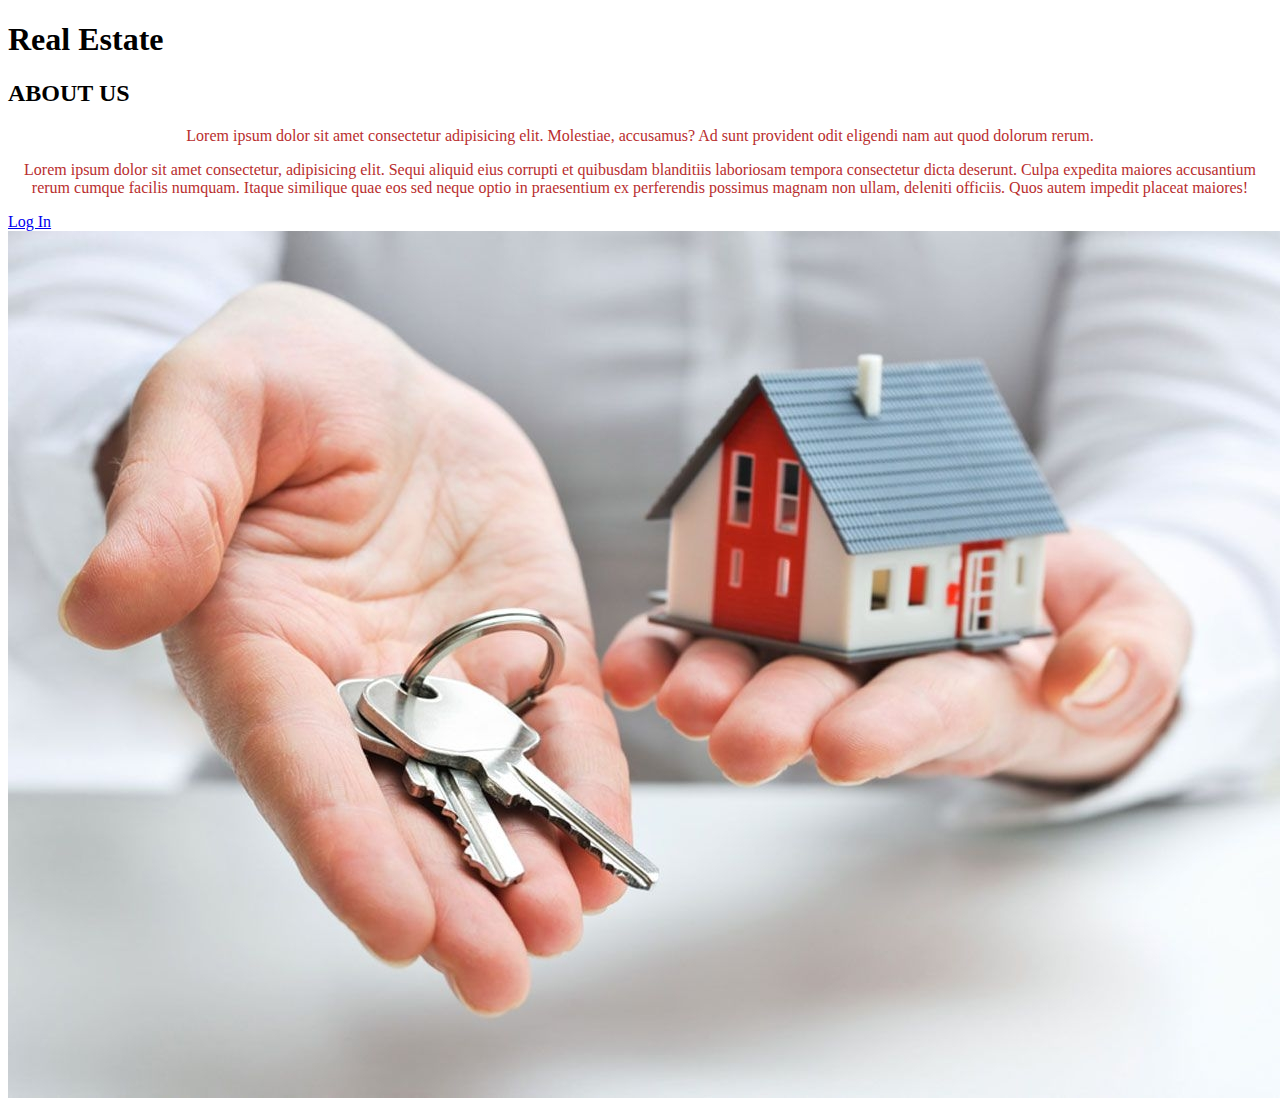
==== index.html @ 67e18f10 "add image" ====
<!DOCTYPE html>
<html lang="en">
<head>
    <meta charset="UTF-8">
    <meta http-equiv="X-UA-Compatible" content="IE=edge">
    <meta name="viewport" content="width=device-width, initial-scale=1.0">
    <link rel="stylesheet" href="index.css">
    <title>Document</title>
</head>
<body>
    <h1>Real Estate</h1>
    <h2>ABOUT US</h2>
    <p>Lorem ipsum dolor sit amet consectetur adipisicing elit. Molestiae, accusamus? Ad sunt provident odit eligendi nam aut quod dolorum rerum.
    </p>

    <p>Lorem ipsum dolor sit amet consectetur, adipisicing elit. Sequi aliquid eius corrupti et quibusdam blanditiis laboriosam tempora consectetur dicta deserunt. Culpa expedita maiores accusantium rerum cumque facilis numquam. Itaque similique quae eos sed neque optio in praesentium ex perferendis possimus magnam non ullam, deleniti officiis. Quos autem impedit placeat maiores!</p>
    <a href="login.html">Log In</a>
    <img src="./images/Real-Estate-Professionals.jpg" alt="">
</body>
</html>
---- index.css ----
p {
    text-align: center;
    color: rgb(185, 46, 46);
}
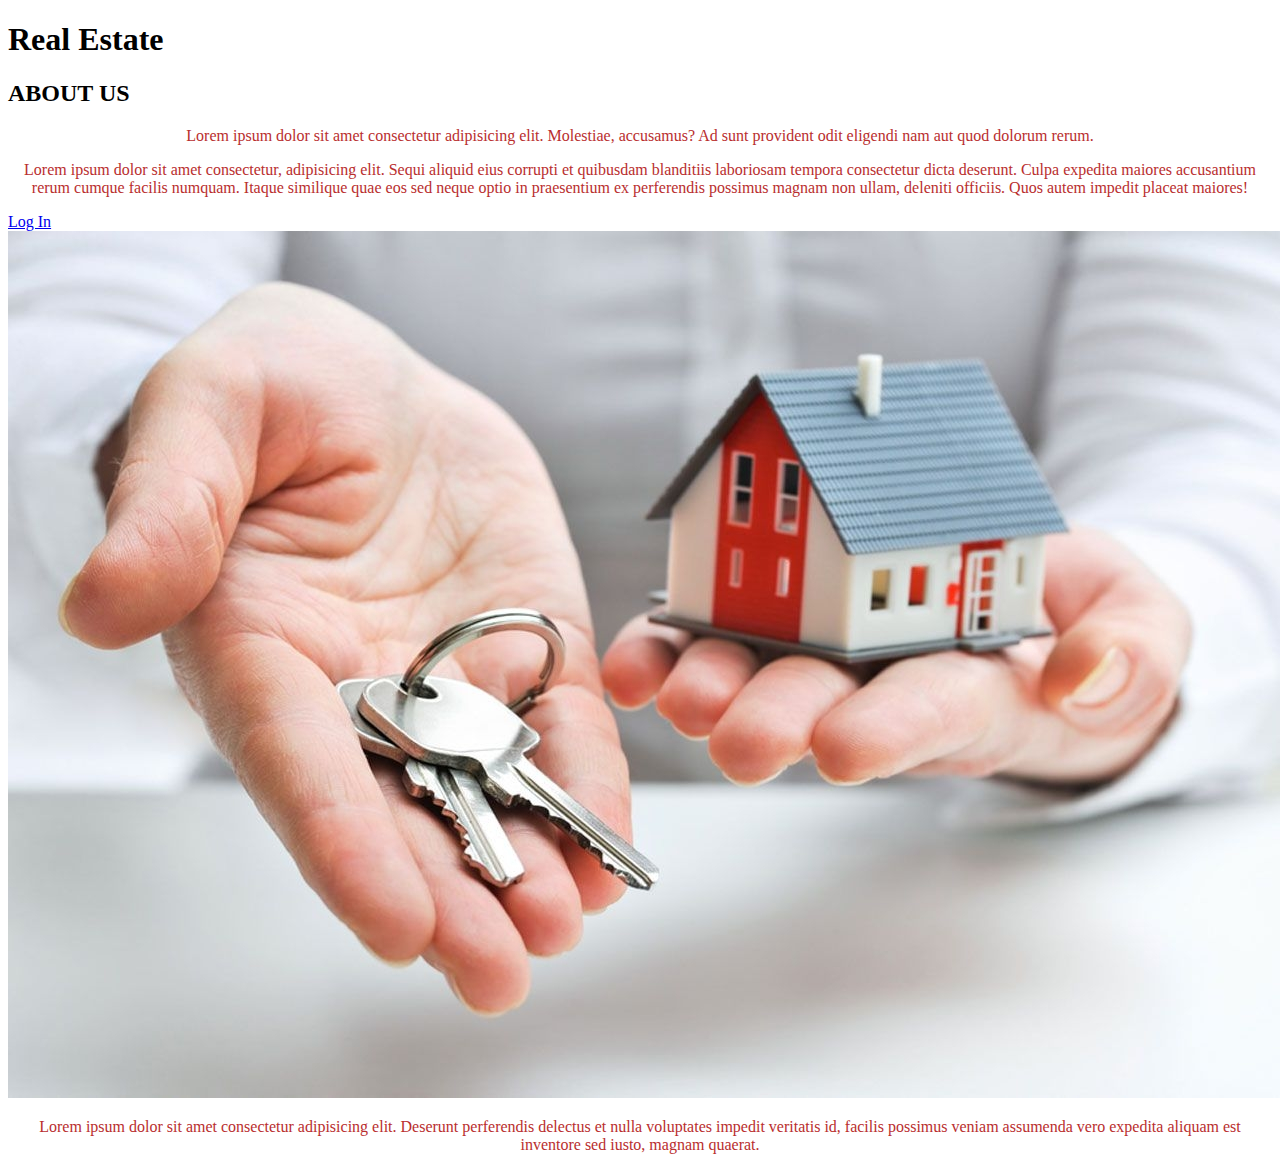
==== commit 4d440780: "add paragraph" ====
--- a/index.html
+++ b/index.html
@@ -15,6 +15,7 @@
 
     <p>Lorem ipsum dolor sit amet consectetur, adipisicing elit. Sequi aliquid eius corrupti et quibusdam blanditiis laboriosam tempora consectetur dicta deserunt. Culpa expedita maiores accusantium rerum cumque facilis numquam. Itaque similique quae eos sed neque optio in praesentium ex perferendis possimus magnam non ullam, deleniti officiis. Quos autem impedit placeat maiores!</p>
     <a href="login.html">Log In</a>
-    <img src="./images/Real-Estate-Professionals.jpg" alt="">
+    <img src="./images/Real-Estate-Professionals.jpg" id= "img" alt="">
+    <p>Lorem ipsum dolor sit amet consectetur adipisicing elit. Deserunt perferendis delectus et nulla voluptates impedit veritatis id, facilis possimus veniam assumenda vero expedita aliquam est inventore sed iusto, magnam quaerat.</p>
 </body>
 </html>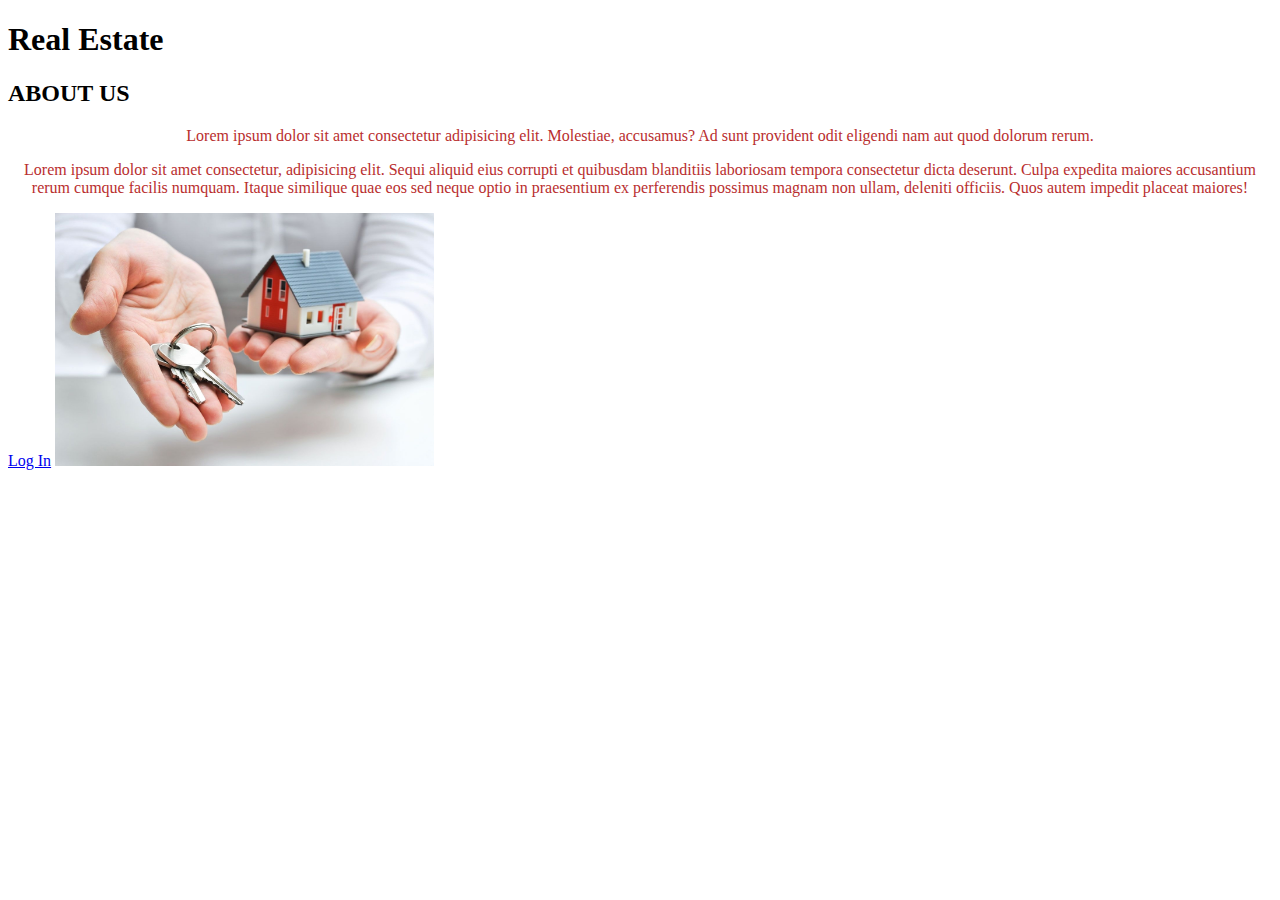
==== commit a5372a71: "add id to img and second p tag; add jquery for the same" ====
--- a/index.html
+++ b/index.html
@@ -1,5 +1,6 @@
 <!DOCTYPE html>
 <html lang="en">
+
 <head>
     <meta charset="UTF-8">
     <meta http-equiv="X-UA-Compatible" content="IE=edge">
@@ -7,15 +8,26 @@
     <link rel="stylesheet" href="index.css">
     <title>Document</title>
 </head>
+
 <body>
     <h1>Real Estate</h1>
     <h2>ABOUT US</h2>
-    <p>Lorem ipsum dolor sit amet consectetur adipisicing elit. Molestiae, accusamus? Ad sunt provident odit eligendi nam aut quod dolorum rerum.
+    <p>Lorem ipsum dolor sit amet consectetur adipisicing elit. Molestiae, accusamus? Ad sunt provident odit eligendi
+        nam aut quod dolorum rerum.
     </p>
 
-    <p>Lorem ipsum dolor sit amet consectetur, adipisicing elit. Sequi aliquid eius corrupti et quibusdam blanditiis laboriosam tempora consectetur dicta deserunt. Culpa expedita maiores accusantium rerum cumque facilis numquam. Itaque similique quae eos sed neque optio in praesentium ex perferendis possimus magnam non ullam, deleniti officiis. Quos autem impedit placeat maiores!</p>
+    <p id="qwerty">Lorem ipsum dolor sit amet consectetur, adipisicing elit. Sequi aliquid eius corrupti et quibusdam blanditiis
+        laboriosam tempora consectetur dicta deserunt. Culpa expedita maiores accusantium rerum cumque facilis numquam.
+        Itaque similique quae eos sed neque optio in praesentium ex perferendis possimus magnam non ullam, deleniti
+        officiis. Quos autem impedit placeat maiores!</p>
     <a href="login.html">Log In</a>
-    <img src="./images/Real-Estate-Professionals.jpg" id= "img" alt="">
-    <p>Lorem ipsum dolor sit amet consectetur adipisicing elit. Deserunt perferendis delectus et nulla voluptates impedit veritatis id, facilis possimus veniam assumenda vero expedita aliquam est inventore sed iusto, magnam quaerat.</p>
+    <img src="./images/Real-Estate-Professionals.jpg" id="img" width=" 30%"alt="">
+
+
+    <script src="https://code.jquery.com/jquery-3.6.0.min.js" ></script>
+    
+    <script src="/main.js"></script>
+
 </body>
+
 </html>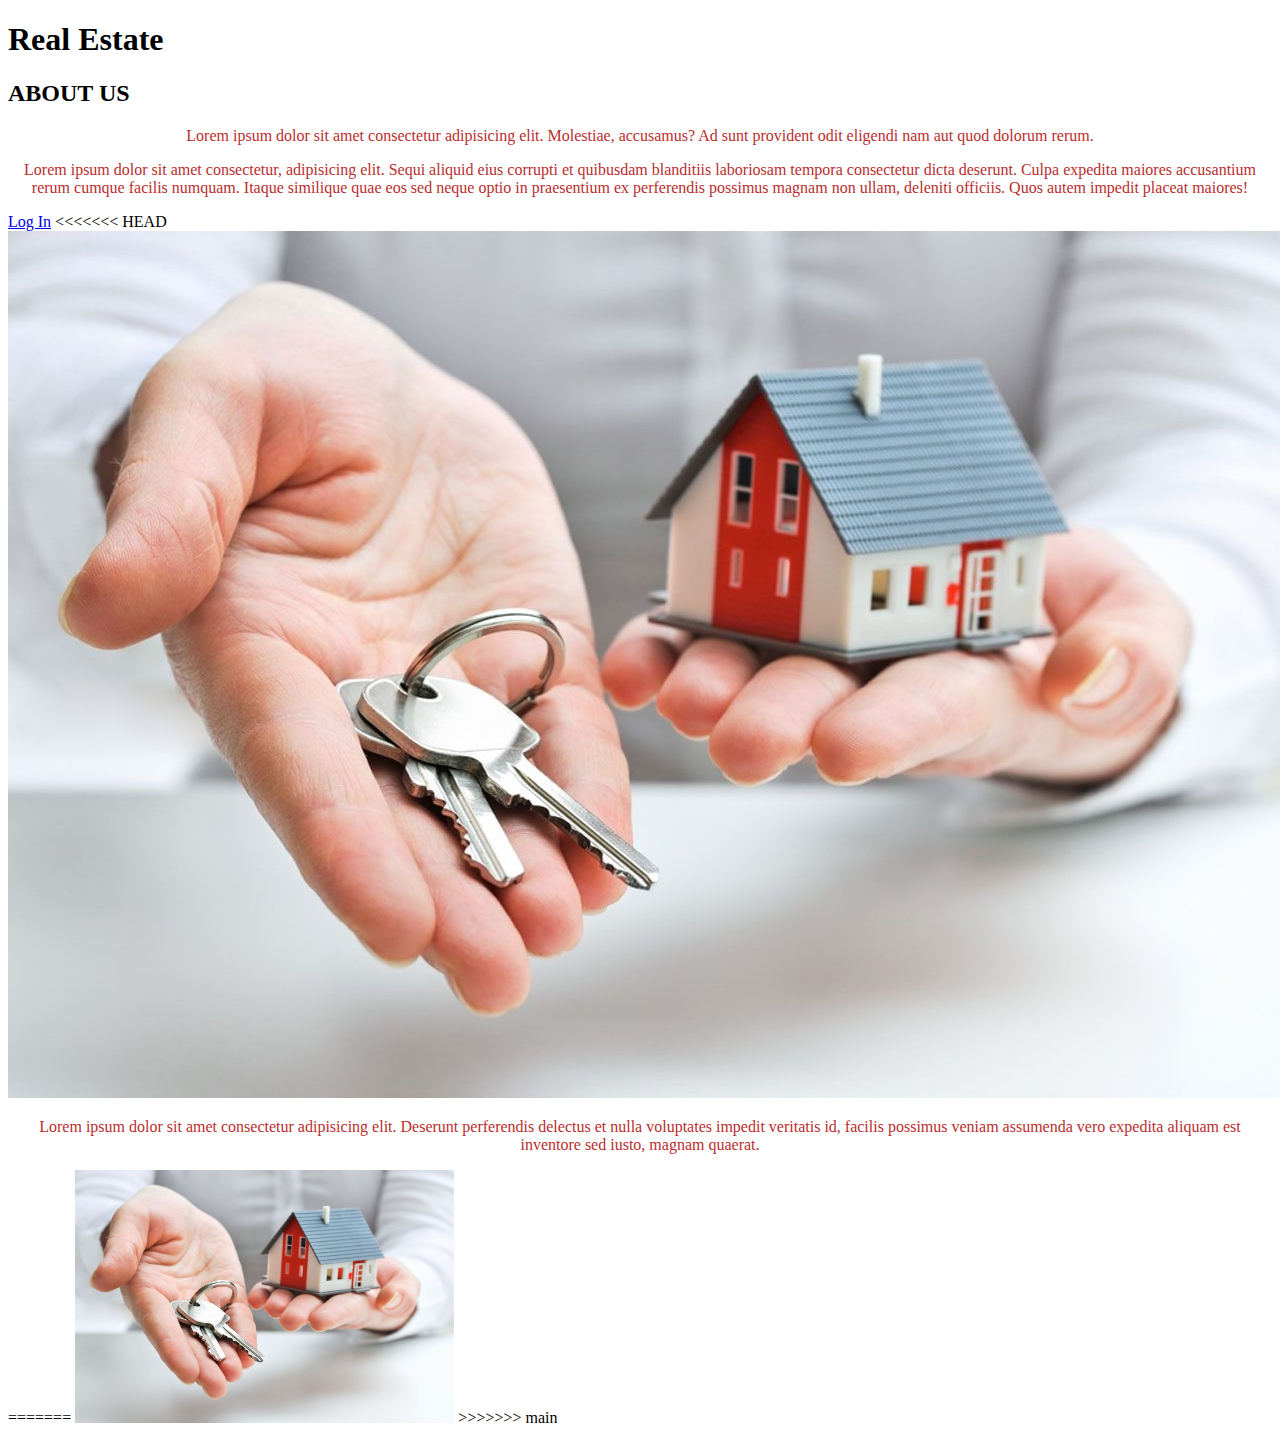
==== commit 01bfd640: "changes to jquery" ====
--- a/index.html
+++ b/index.html
@@ -21,6 +21,10 @@
         Itaque similique quae eos sed neque optio in praesentium ex perferendis possimus magnam non ullam, deleniti
         officiis. Quos autem impedit placeat maiores!</p>
     <a href="login.html">Log In</a>
+<<<<<<< HEAD
+    <img src="./images/Real-Estate-Professionals.jpg" id= "img" alt="">
+    <p>Lorem ipsum dolor sit amet consectetur adipisicing elit. Deserunt perferendis delectus et nulla voluptates impedit veritatis id, facilis possimus veniam assumenda vero expedita aliquam est inventore sed iusto, magnam quaerat.</p>
+=======
     <img src="./images/Real-Estate-Professionals.jpg" id="img" width=" 30%"alt="">
 
 
@@ -28,6 +32,7 @@
     
     <script src="/main.js"></script>
 
+>>>>>>> main
 </body>
 
 </html>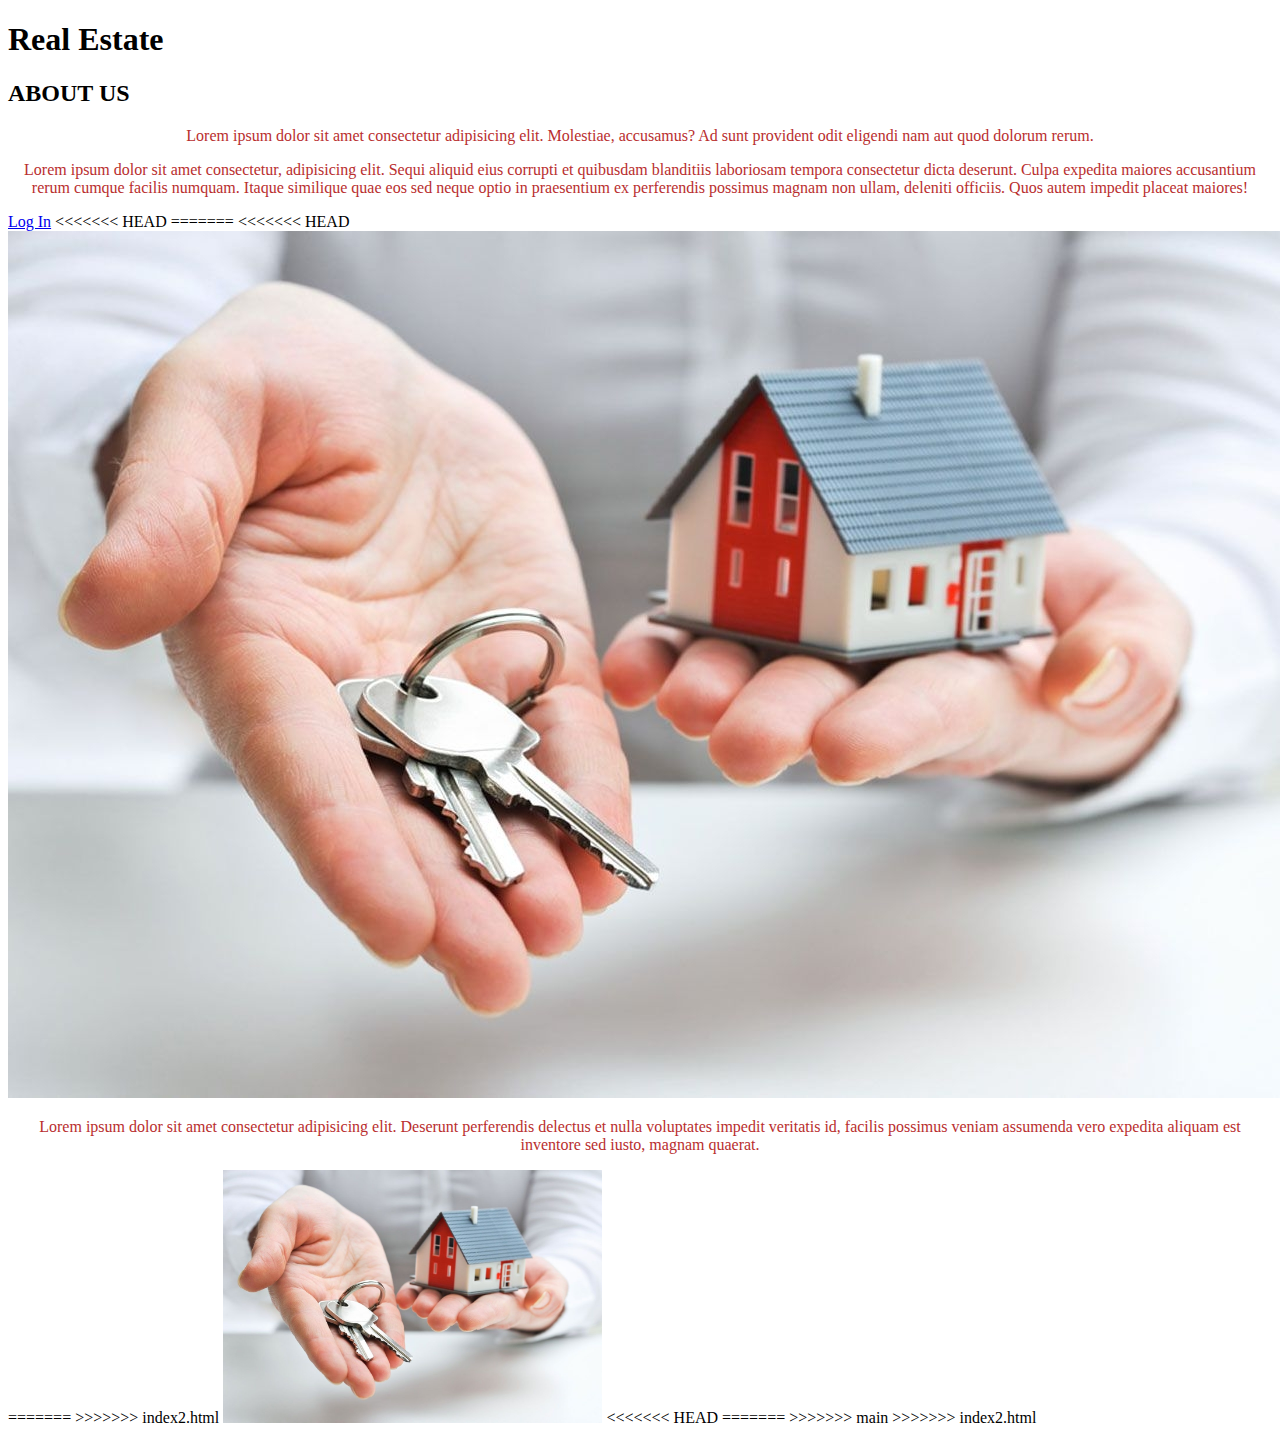
==== commit 093d6a55: "modified html" ====
--- a/index.html
+++ b/index.html
@@ -22,9 +22,12 @@
         officiis. Quos autem impedit placeat maiores!</p>
     <a href="login.html">Log In</a>
 <<<<<<< HEAD
+=======
+<<<<<<< HEAD
     <img src="./images/Real-Estate-Professionals.jpg" id= "img" alt="">
     <p>Lorem ipsum dolor sit amet consectetur adipisicing elit. Deserunt perferendis delectus et nulla voluptates impedit veritatis id, facilis possimus veniam assumenda vero expedita aliquam est inventore sed iusto, magnam quaerat.</p>
 =======
+>>>>>>> index2.html
     <img src="./images/Real-Estate-Professionals.jpg" id="img" width=" 30%"alt="">
 
 
@@ -32,7 +35,10 @@
     
     <script src="/main.js"></script>
 
+<<<<<<< HEAD
+=======
 >>>>>>> main
+>>>>>>> index2.html
 </body>
 
 </html>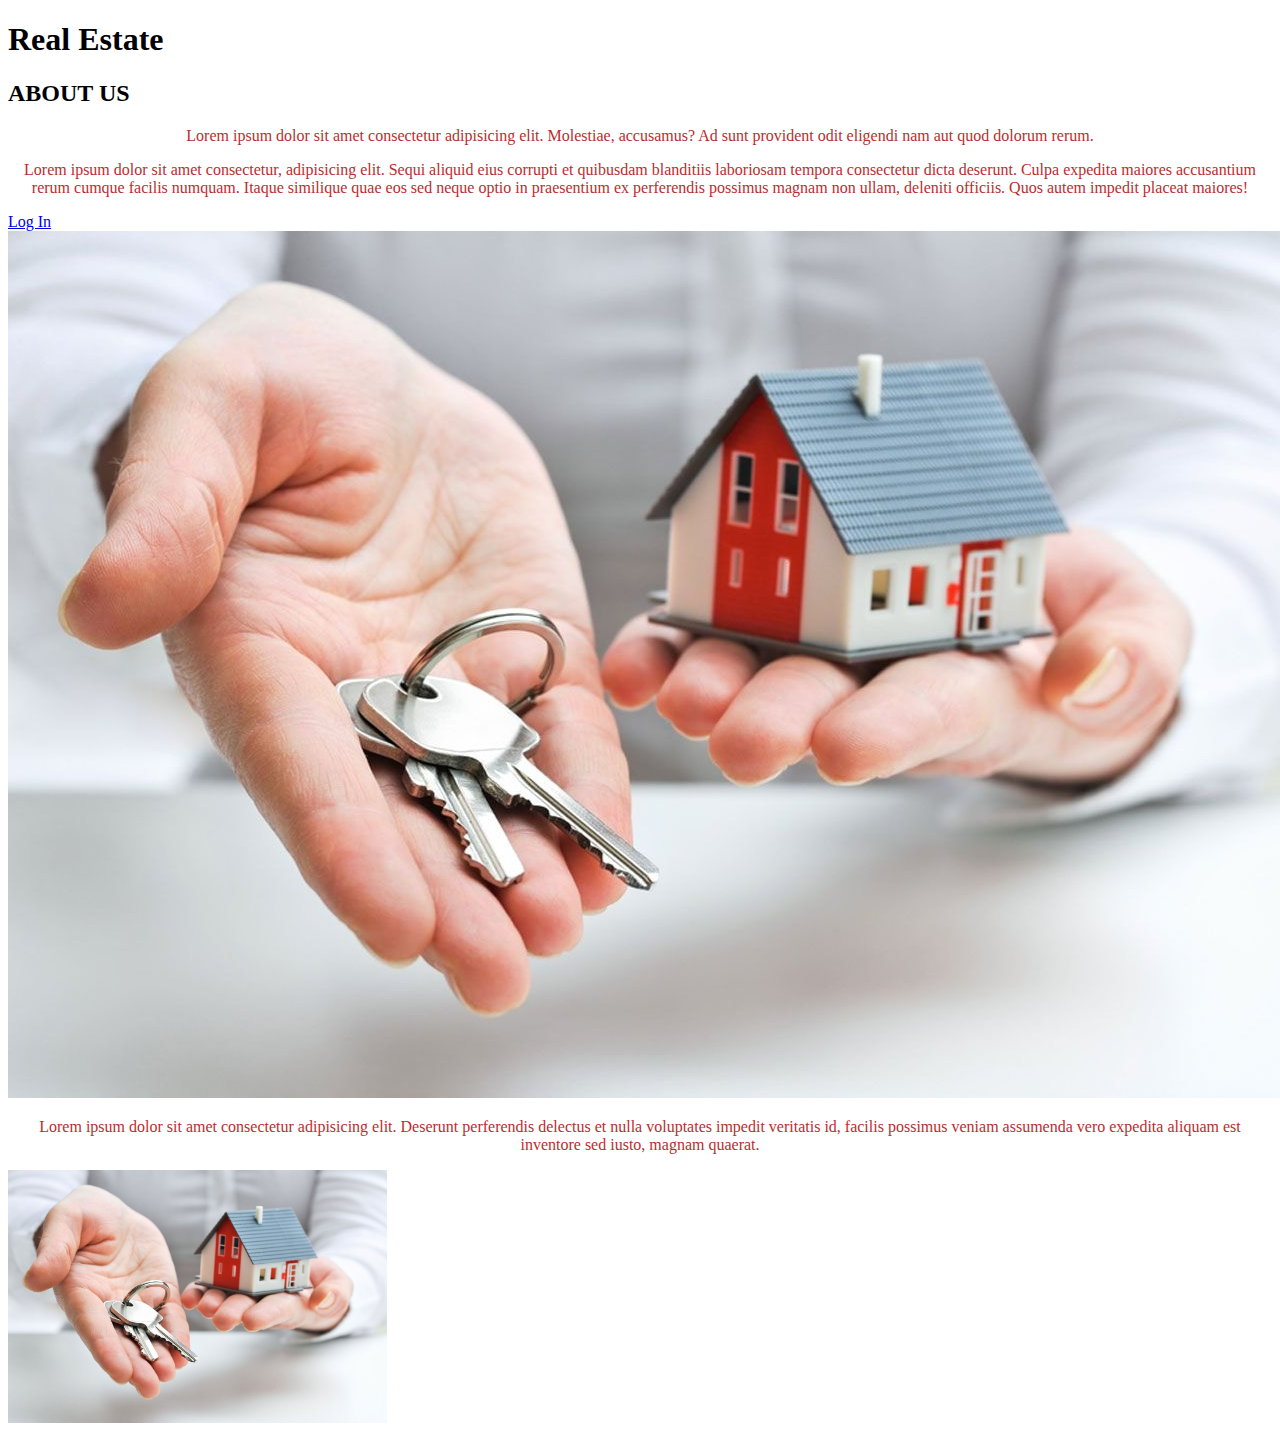
==== commit 5f4ff5bd: "dsklfhwkjdf" ====
--- a/index.html
+++ b/index.html
@@ -21,24 +21,17 @@
         Itaque similique quae eos sed neque optio in praesentium ex perferendis possimus magnam non ullam, deleniti
         officiis. Quos autem impedit placeat maiores!</p>
     <a href="login.html">Log In</a>
-<<<<<<< HEAD
-=======
-<<<<<<< HEAD
-    <img src="./images/Real-Estate-Professionals.jpg" id= "img" alt="">
+
+    <img src="/images/Real-Estate-Professionals.jpg" id= "img" alt="">
     <p>Lorem ipsum dolor sit amet consectetur adipisicing elit. Deserunt perferendis delectus et nulla voluptates impedit veritatis id, facilis possimus veniam assumenda vero expedita aliquam est inventore sed iusto, magnam quaerat.</p>
-=======
->>>>>>> index2.html
-    <img src="./images/Real-Estate-Professionals.jpg" id="img" width=" 30%"alt="">
+
+    <img src="/images/Real-Estate-Professionals.jpg" id="img" width=" 30%"alt="">
 
 
     <script src="https://code.jquery.com/jquery-3.6.0.min.js" ></script>
     
     <script src="/main.js"></script>
 
-<<<<<<< HEAD
-=======
->>>>>>> main
->>>>>>> index2.html
 </body>
 
 </html>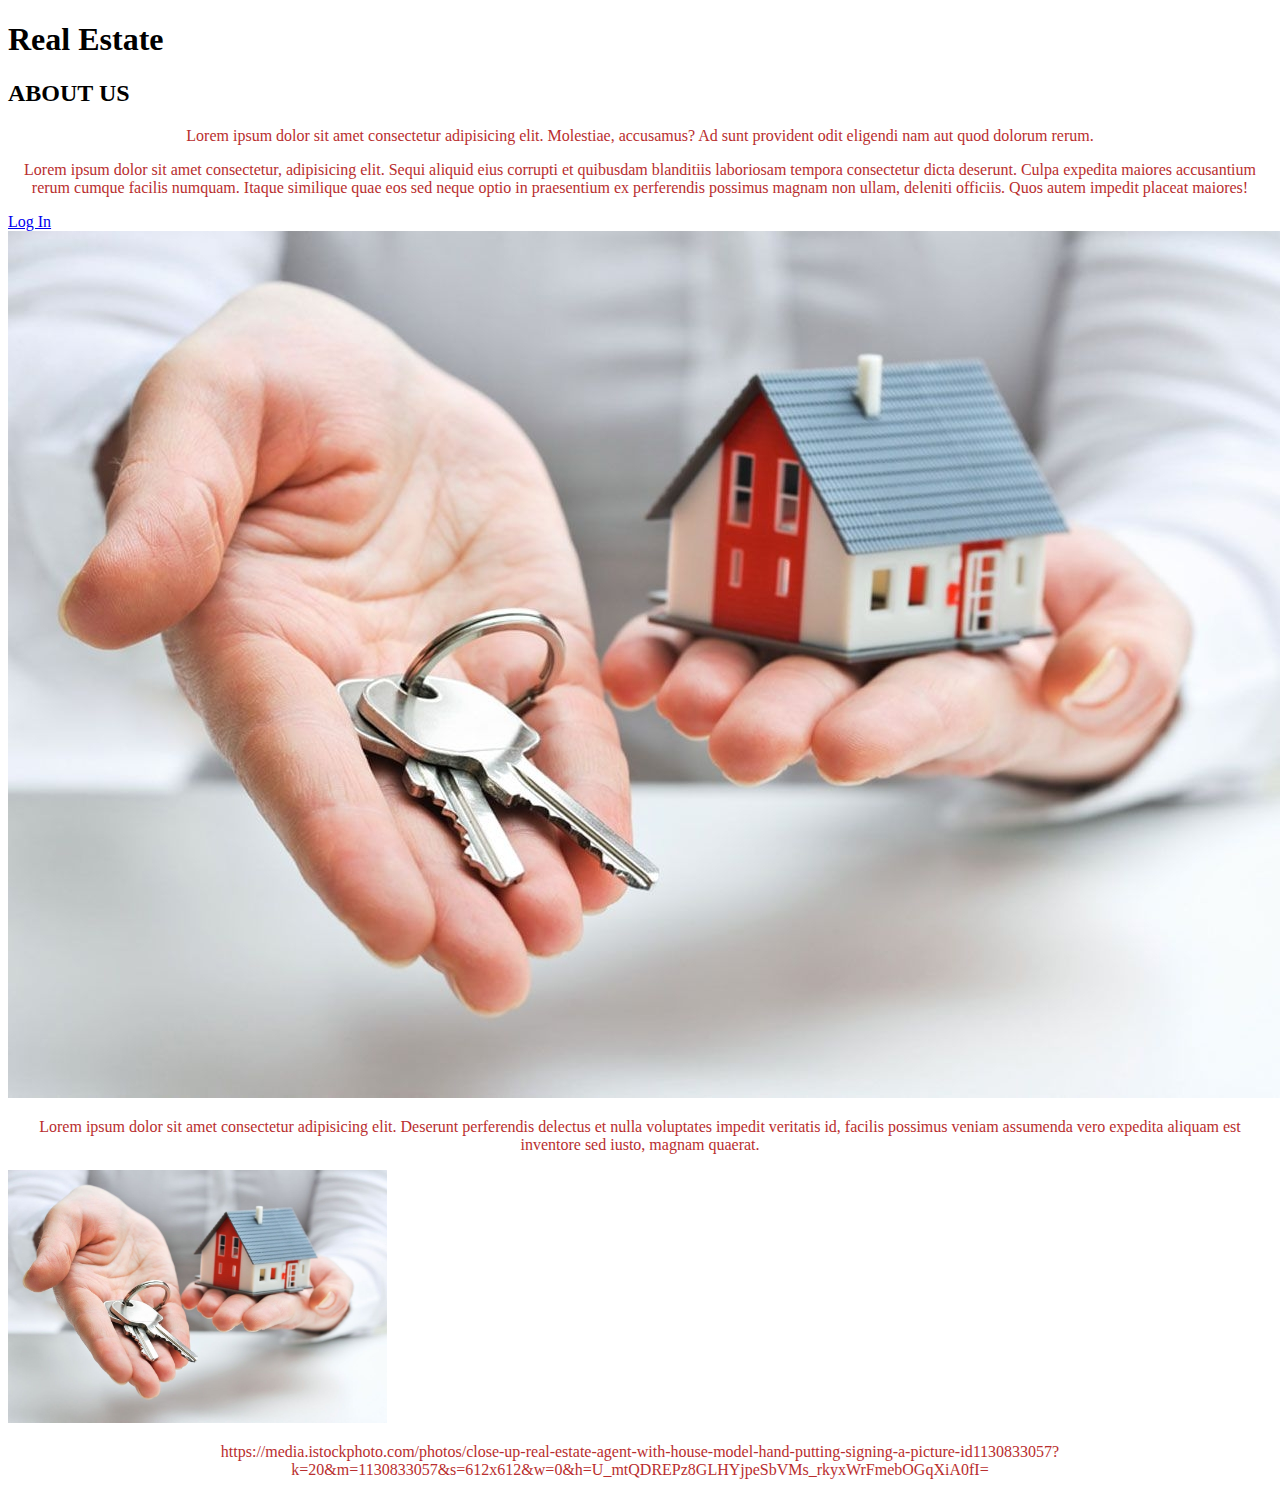
==== commit b25b32d6: "dkwjldh" ====
--- a/index.html
+++ b/index.html
@@ -27,6 +27,8 @@
 
     <img src="/images/Real-Estate-Professionals.jpg" id="img" width=" 30%"alt="">
 
+    <p>https://media.istockphoto.com/photos/close-up-real-estate-agent-with-house-model-hand-putting-signing-a-picture-id1130833057?k=20&m=1130833057&s=612x612&w=0&h=U_mtQDREPz8GLHYjpeSbVMs_rkyxWrFmebOGqXiA0fI=</p>
+
 
     <script src="https://code.jquery.com/jquery-3.6.0.min.js" ></script>
     
